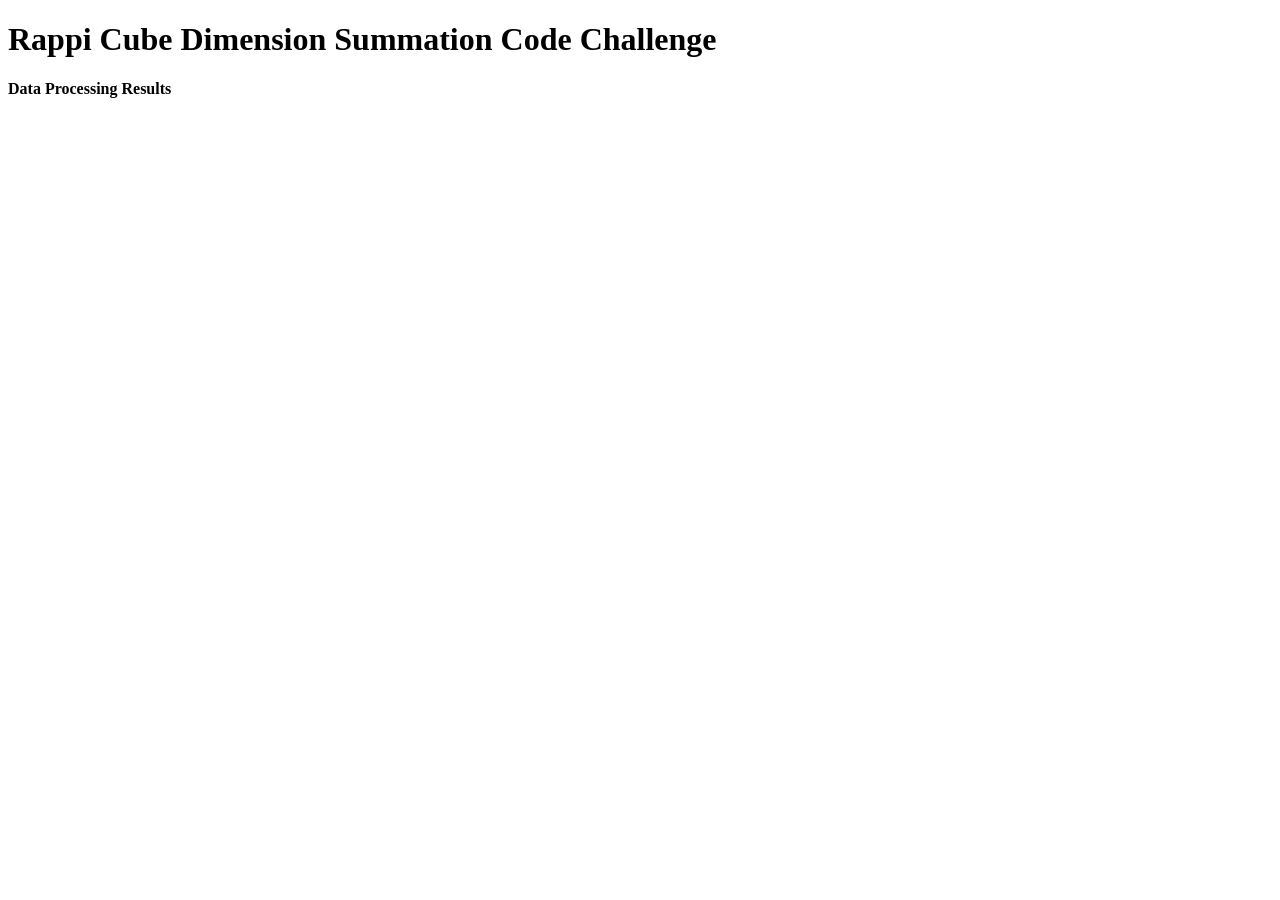
==== src/main/resources/templates/cube/process-data.html @ d0cb6d6c "Adds web pages. Configures the initial setup for Bootstrap, jQuery and other tools for web layout an" ====
<!DOCTYPE HTML>
<html lang="en">
<head>
    <!--/*/ <th:block th:include="fragments/headerinc :: head"></th:block> /*/-->
</head>
<body>
<!--/*/ <th:block th:include="fragments/menu :: menu"></th:block> /*/-->
<div class="container">
    <div class="jumbotron">
        <h1>Rappi Cube Dimension Summation Code Challenge</h1>
        <p><b>Data Processing Results</b></p>
    </div>
</div>
<!-- /.container -->
</body>
</html>
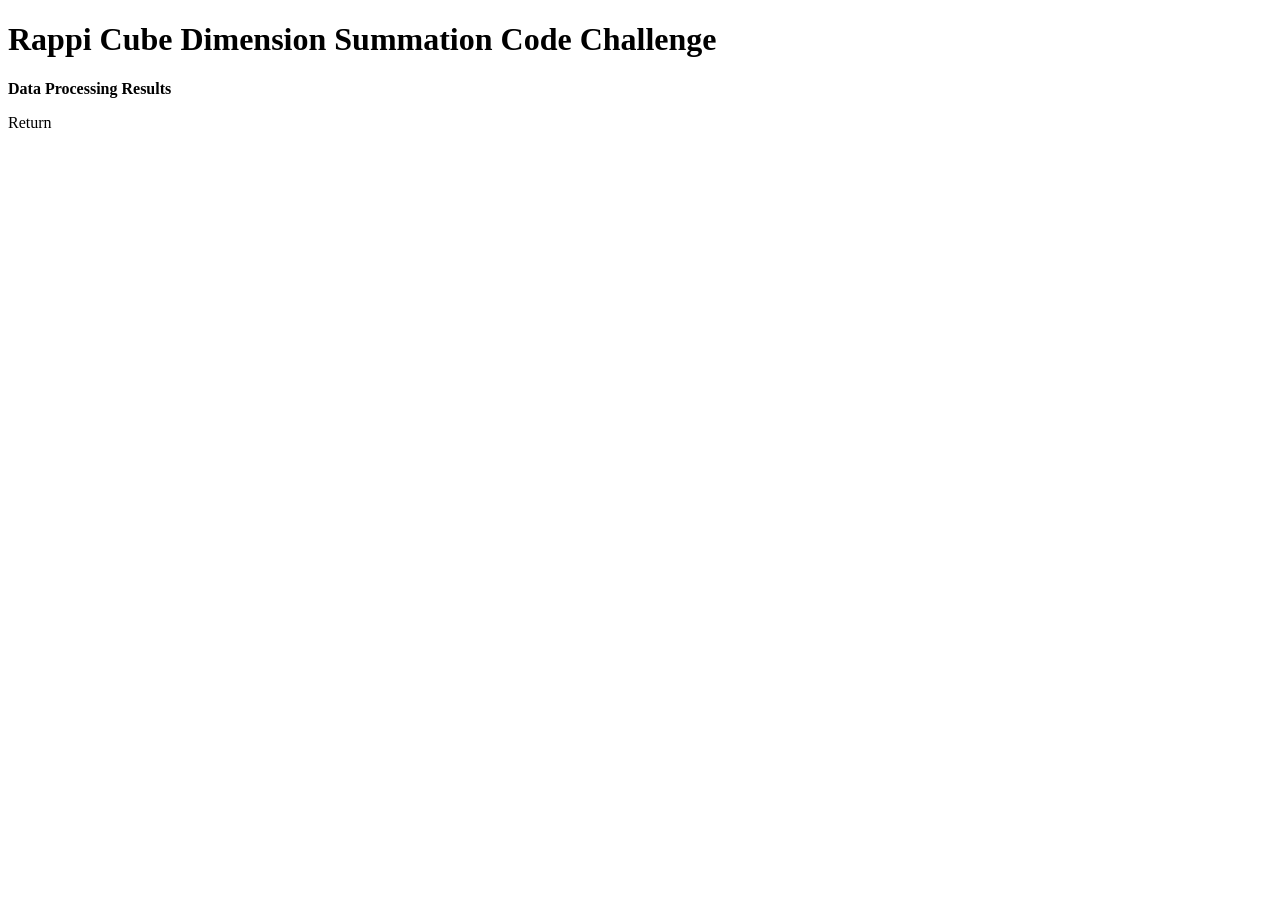
==== commit 209e5949: "Adds domain, input format and processing." ====
--- a/src/main/resources/templates/cube/process-data.html
+++ b/src/main/resources/templates/cube/process-data.html
@@ -9,6 +9,16 @@
     <div class="jumbotron">
         <h1>Rappi Cube Dimension Summation Code Challenge</h1>
         <p><b>Data Processing Results</b></p>
+        <div>
+            <span th:utext="${lineDataStatus.outputResult}"></span>
+            <a class="btn btn-default pull-left" th:href="'/home'">Return</a>
+
+        </div>
+        <div><br/><br/>
+            <br/><br/>
+            <br/><br/>
+            &nbsp;
+        </div>
     </div>
 </div>
 <!-- /.container -->
